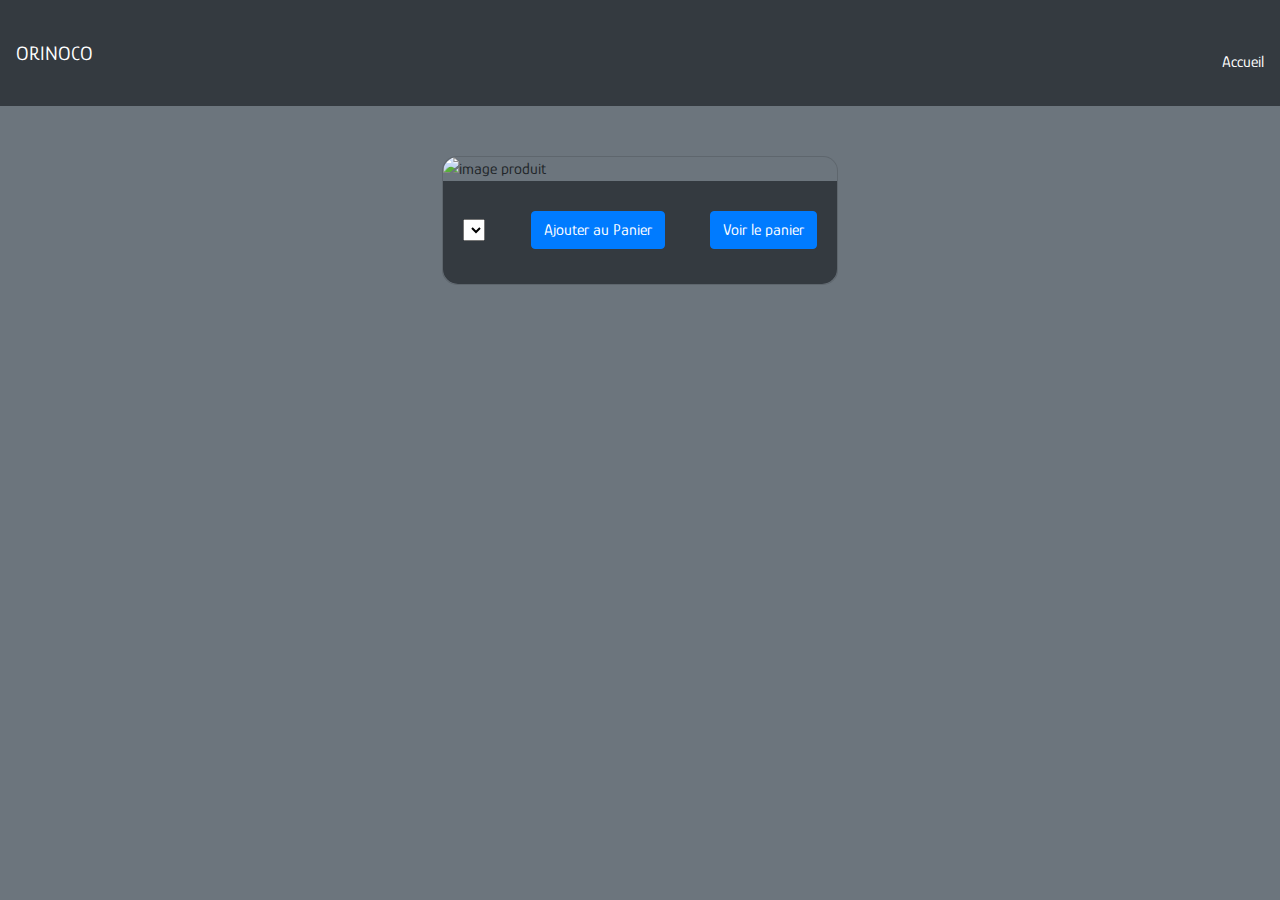
==== frontend/produit.html @ f596d190 "fin de la mise en page" ====
<!DOCTYPE html>
<html lang="fr">
    <head>
        <meta charset="utf-8">
        <meta name="viewport" content="width=device-width, initial-scale=1, shrink-to-fit=no">
        <link rel="stylesheet" href="https://stackpath.bootstrapcdn.com/bootstrap/4.4.1/css/bootstrap.min.css" integrity="sha384-Vkoo8x4CGsO3+Hhxv8T/Q5PaXtkKtu6ug5TOeNV6gBiFeWPGFN9MuhOf23Q9Ifjh" crossorigin="anonymous">
        <script src="https://code.jquery.com/jquery-3.4.1.slim.min.js" integrity="sha384-J6qa4849blE2+poT4WnyKhv5vZF5SrPo0iEjwBvKU7imGFAV0wwj1yYfoRSJoZ+n" crossorigin="anonymous"></script>
        <script src="https://cdn.jsdelivr.net/npm/popper.js@1.16.0/dist/umd/popper.min.js" integrity="sha384-Q6E9RHvbIyZFJoft+2mJbHaEWldlvI9IOYy5n3zV9zzTtmI3UksdQRVvoxMfooAo" crossorigin="anonymous"></script>
        <script src="https://stackpath.bootstrapcdn.com/bootstrap/4.4.1/js/bootstrap.min.js" integrity="sha384-wfSDF2E50Y2D1uUdj0O3uMBJnjuUD4Ih7YwaYd1iqfktj0Uod8GCExl3Og8ifwB6" crossorigin="anonymous"></script>
        <meta name="description" content="Orinoco est un site de e-commerce qui propose une large gamme de produit personnalisable.">
        <script src="https://kit.fontawesome.com/3bbb520138.js" crossorigin="anonymous"></script>
        <link rel="preconnect" href="https://fonts.googleapis.com">
        <link rel="preconnect" href="https://fonts.gstatic.com" crossorigin>
        <link href="https://fonts.googleapis.com/css2?family=Glory:wght@500&display=swap" rel="stylesheet">
        <link rel="stylesheet" type="text/css" href="./home.css">
        <title>Fiche produit - Orinoco</title>
    </head>
    <body class="bg-secondary">
        <header>
            <nav class="navbar navbar-expend bg-dark navbar-dark">
              <a class="navbar-brand" href="index.html">ORINOCO
                <ul class="navbar-nav">
                    <li class="nav-item active">
                       <a class="nav-link" href="index.html">Accueil</a>
                    </li>
                    <li class="nav-item">
                       <a class="nav-link" href="panier.html">
                          <i class="fas fa-shopping-cart"></i>
                       </a>
                    </li>
                </ul>
              </a>              
           </nav>    
        </header>
        <main>
            <div class=".container">
                <div class="row" style="margin : 50px 0 35px 0; display: flex; justify-content: center;">
                <div class="col-12 col-xl-4">
                <div class="card bg-secondary">
                    <img class="card-img-top img-fluid" src="" alt="image produit" id='image'>
                    <div class="card-body bg-dark">
                            <h2 class="card-title text-white" id="titre"></h2>
                            <h6 class="card-subtitle text-white" id="prix"></h6>
                            <p class="card-text text-white" id="description"></p>
                            <div class="choixUseretPanier">
                            <div id="vernis">
                               <select id="choix">Choissisez votre vernis</select>
                            </div>
                    <a class="btn btn-primary text-white" id="btn">Ajouter au Panier</a>
                    <a class="btn btn-primary text-white" href="panier.html">Voir le panier</a>
                    </div>
            </div>
            </div>
            </div>
            </div>
            </div>
        </main>
    </body>
    <script src="./produit.js"></script>
    </html>
---- frontend/home.css ----
.card-img-top {
    object-fit: cover;
    border-radius: 15px 15px 0px 0px;
}
.card {
    border-radius: 15px;
}
.card-body {
    border-radius: 0px 0px 15px 15px;
}

body {
    margin: 0;
    font-family: 'Glory', sans-serif;
}
.choixUseretPanier {
    display: flex;
    justify-content: space-between;
    align-items: center;
    padding-bottom: 15px;
}
h2 {
    font-size: 25px;
}

.form-group {
    display: flex;
    flex-direction: column;
}
.form-row {
    display: flex;
}
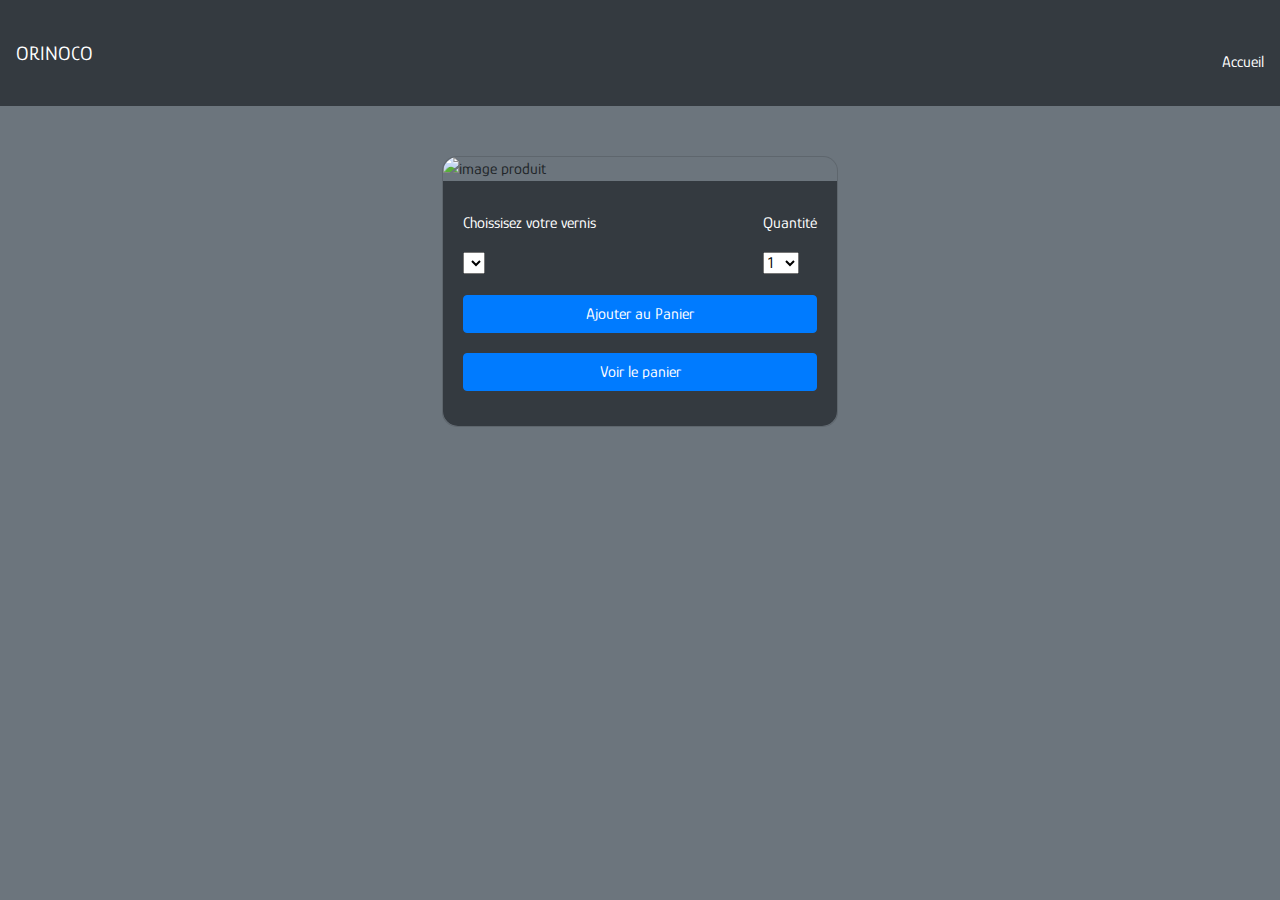
==== commit 30797f4c: "ajout quantité" ====
--- a/frontend/produit.html
+++ b/frontend/produit.html
@@ -43,10 +43,28 @@
                             <h6 class="card-subtitle text-white" id="prix"></h6>
                             <p class="card-text text-white" id="description"></p>
                             <div class="choixUseretPanier">
+                                <div class="select-choix">
                             <div id="vernis">
-                               <select id="choix">Choissisez votre vernis</select>
+                                <p class="text-white">Choissisez votre vernis</p>
+                               <select id="choix"></select>
                             </div>
-                    <a class="btn btn-primary text-white" id="btn">Ajouter au Panier</a>
+                            <div>
+                                <p class="text-white">Quantité</p>
+                                <select id="quantite" class="form-select">
+                                    <option selected value="1">1</option>
+                                    <option value="2">2</option>
+                                    <option value="3">3</option>
+                                    <option value="4">4</option>
+                                    <option value="5">5</option>
+                                    <option value="6">6</option>
+                                    <option value="7">7</option>
+                                    <option value="8">8</option>
+                                    <option value="9">9</option>
+                                    <option value="10">10</option>
+                                </select>
+                            </div>
+                        </div>
+                    <a class="btn btn-primary text-white" style="margin: 20px 0 20px 0;" id="btn">Ajouter au Panier</a>
                     <a class="btn btn-primary text-white" href="panier.html">Voir le panier</a>
                     </div>
             </div>
--- a/frontend/home.css
+++ b/frontend/home.css
@@ -16,8 +16,14 @@
 .choixUseretPanier {
     display: flex;
     justify-content: space-between;
+    flex-direction: column;
+    padding-bottom: 15px;
+}
+.select-choix {
+    display: flex;
+    flex-direction: row;
+    justify-content: space-between;
     align-items: center;
-    padding-bottom: 15px;
 }
 h2 {
     font-size: 25px;
